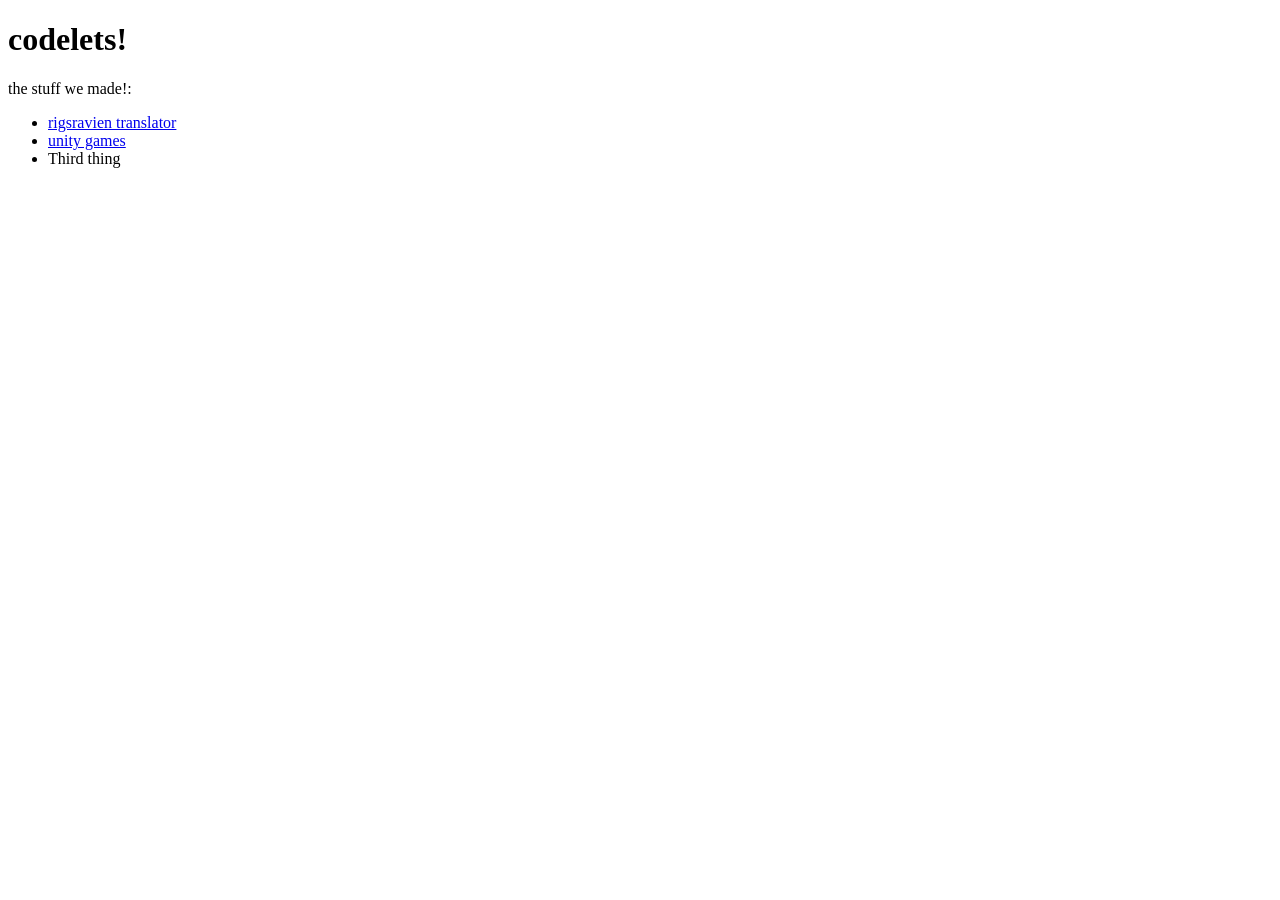
==== codelets.html @ bb5bc3a1 "ya ya ya" ====
<!DOCTYPE html>
<html>
  <head>
    <meta charset="UTF-8">
    <meta name="viewport" content="width=device-width, initial-scale=1.0">
    <title>Games!</title>
    <!-- The style.css file allows you to change the look of your web pages.
         If you include the next line in all your web pages, they will all share the same look.
         This makes it easier to make new pages for your site. -->
    <link href="/style.css" rel="stylesheet" type="text/css" media="all">
  </head>
  <body>
    <h1>codelets!</h1>



    <p>the stuff we made!:</p>
    <ul>
      <li><a href="https://mankmore.github.io/codelets/rigsravien-translator.7z">rigsravien translator</a></li>
      <li><a href="https://mankmore.github.io/codelets/rigsravien-translator.7z">unity games</a></li>
      <li>Third thing</li>
    </ul>
  </body>
</html>
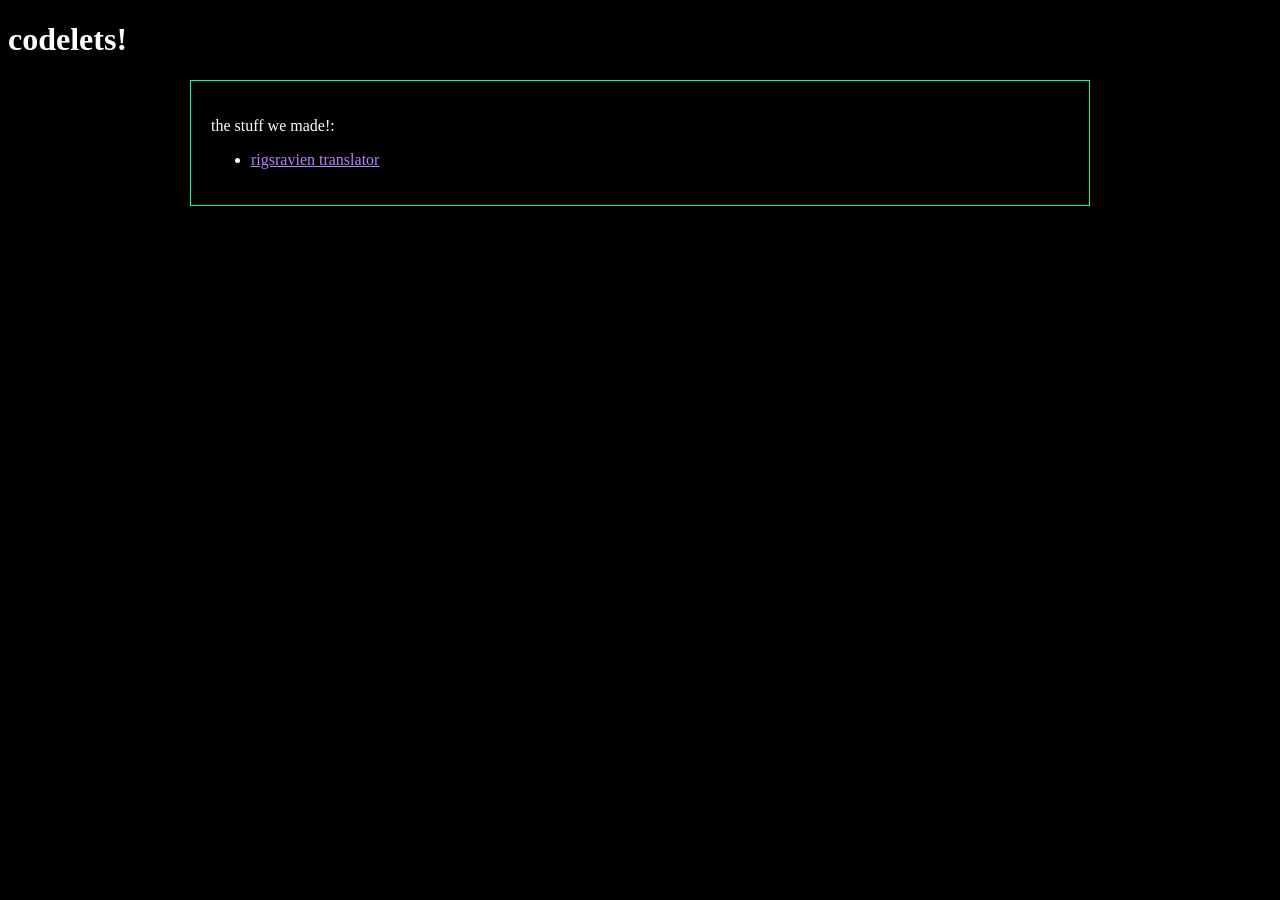
==== commit 0c98ba46: "intro to cities" ====
--- a/codelets.html
+++ b/codelets.html
@@ -7,18 +7,20 @@
     <!-- The style.css file allows you to change the look of your web pages.
          If you include the next line in all your web pages, they will all share the same look.
          This makes it easier to make new pages for your site. -->
-    <link href="/style.css" rel="stylesheet" type="text/css" media="all">
+    <link href="style.css" rel="stylesheet" type="text/css" media="all">
   </head>
   <body>
     <h1>codelets!</h1>
 
 
 
-    <p>the stuff we made!:</p>
-    <ul>
-      <li><a href="https://mankmore.github.io/codelets/rigsravien-translator.7z">rigsravien translator</a></li>
-      <li><a href="https://mankmore.github.io/codelets/rigsravien-translator.7z">unity games</a></li>
-      <li>Third thing</li>
-    </ul>
+    <section class="flex-container">
+      <div class="box">
+        <p>the stuff we made!:</p>
+        <ul>
+          <li><a href="https://mankmore.github.io/codelets/rigsravien-translator.7z">rigsravien translator</a></li>
+        </ul>
+      </div>
+    </section>
   </body>
 </html>
--- a/style.css
+++ b/style.css
@@ -0,0 +1,40 @@
+body {
+		background-color: black;
+	}
+	:root {
+		--surface: #000000;
+	}
+	p { color:white; }
+	pre  { color:white; }
+	span { color:white; }
+	h1 { color:white; }
+	h2 { color:white; }
+	h3 { color:white; }
+	label { color:white; }
+	li { color: white; }
+	a { color: #b980ff; }
+	a:visited { color: #9d72cc; }
+	a:hover { color: #d3adff; }
+	.clicki-img:hover {
+		cursor : pointer;
+	}
+	body { image-rendering: pixelated;}
+
+
+
+.flex-container {
+  display: flex;
+  gap: 15px; /* Adds clean spacing between the boxes without breaking layouts */
+  max-width: 900px;
+  margin: 0 auto 24px;
+  flex-wrap: wrap;
+}
+
+.box {
+  flex: 1 1 220px;
+  padding: 20px;
+  border: 1px solid #00ff99;
+  background: var(--surface);
+  box-shadow: 0 8px 20px rgb(0, 0, 0);
+}
+
